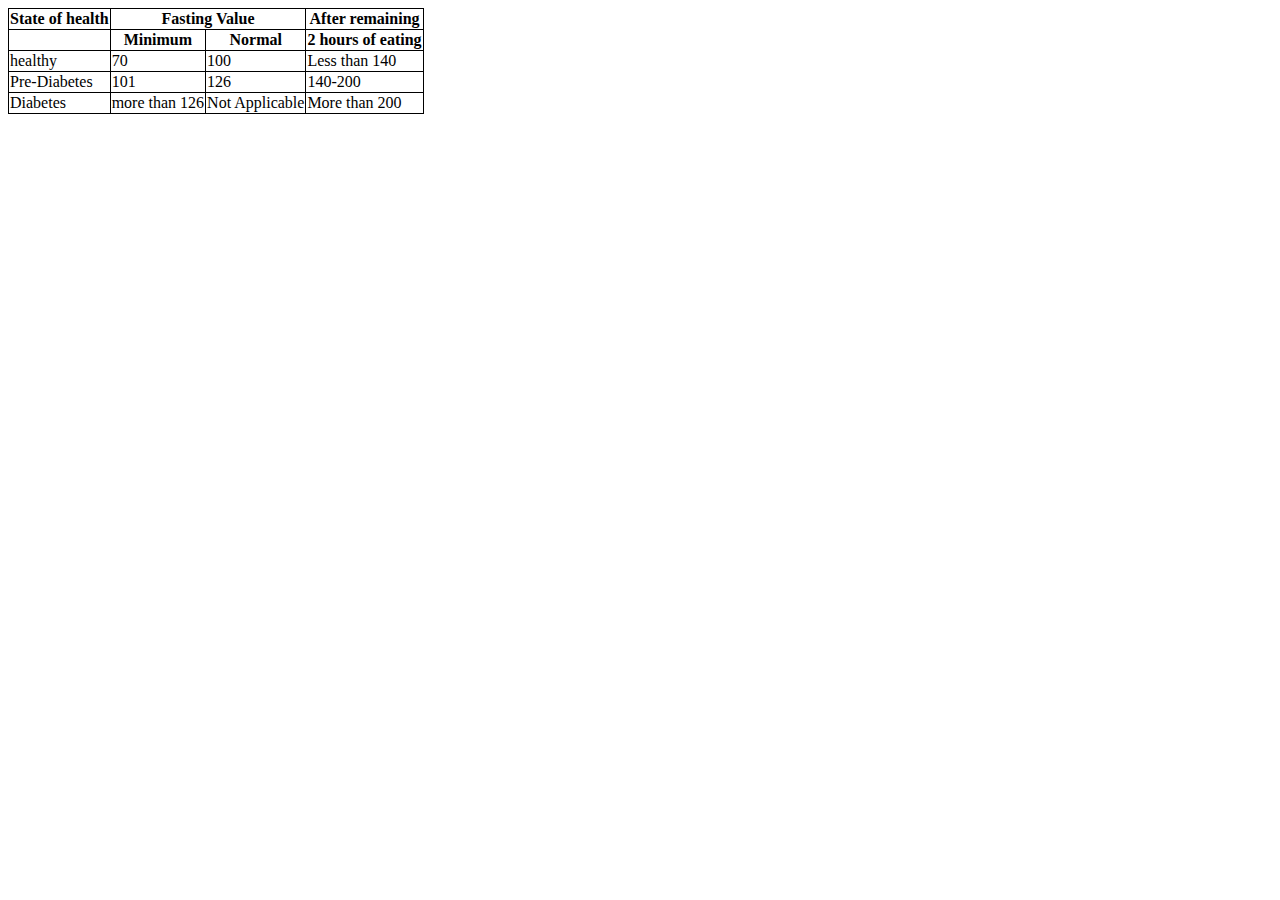
==== index.html @ df38a43c "New Change" ====
<!DOCTYPE html>
<html lang="en">
<head>
    <meta charset="UTF-8">
    <meta http-equiv="X-UA-Compatible" content="IE=edge">
    <meta name="viewport" content="width=device-width, initial-scale=1.0">
    <title>Document</title>
    <style>
        table,th,td{
            border: 1px solid black;
            border-collapse: collapse;
        }
        th{
            font-family: Cambria, Cochin, Georgia, Times, 'Times New Roman', serif;
        }
    </style>
</head>
<body>
    <!-- <script src="script.js"></script> -->
    <!-- <label for="first name">First name</label><br>
    <input type="first name" name="first name" id="first name" placeholder="Enter the First name"><br>
    <label for="middle name">Middle name</label><br>
    <input type="middle name" name="middle name" id="middle name" placeholder="Enter the Middle name"><br>
    <label for="last name">Last name</label><br>
    <input type="last name" name="last name" id="last name" placeholder="Enter the Last name"><br>
    <label for="email">Email</label><br>
    <input type="email" name="" id="email" required><br>
    <label for="password">Password</label><br>
    <input type="password" name="" id="password"><br>
    <input type="file" name="" id="Inser a file"><br>
    <input type="submit" value="Submit"> -->
    <table>
        <thead>
            <th>State of health</th>
            <th colspan="2">Fasting Value</th>
            <th>After remaining</th>
        </thead>
        <tbody>
            <tr>
                <th> </th>
                <th>Minimum</th>
                <th>Normal</th>
                <th>2 hours of eating</th>
            </tr>
            <tr>
                <td>healthy</td>
                <td>70</td>
                <td>100</td>
                <td>Less than 140</td>
            </tr>
            <tr>
                <td>Pre-Diabetes</td>
                <td>101</td>
                <td>126</td>
                <td>140-200</td>
            </tr>
            <tr>
                <td>Diabetes</td>
                <td>more than 126</td>
                <td>Not Applicable</td>
                <td>More than 200</td>
            </tr>

        </tbody>


    </table>
</body>
</html>
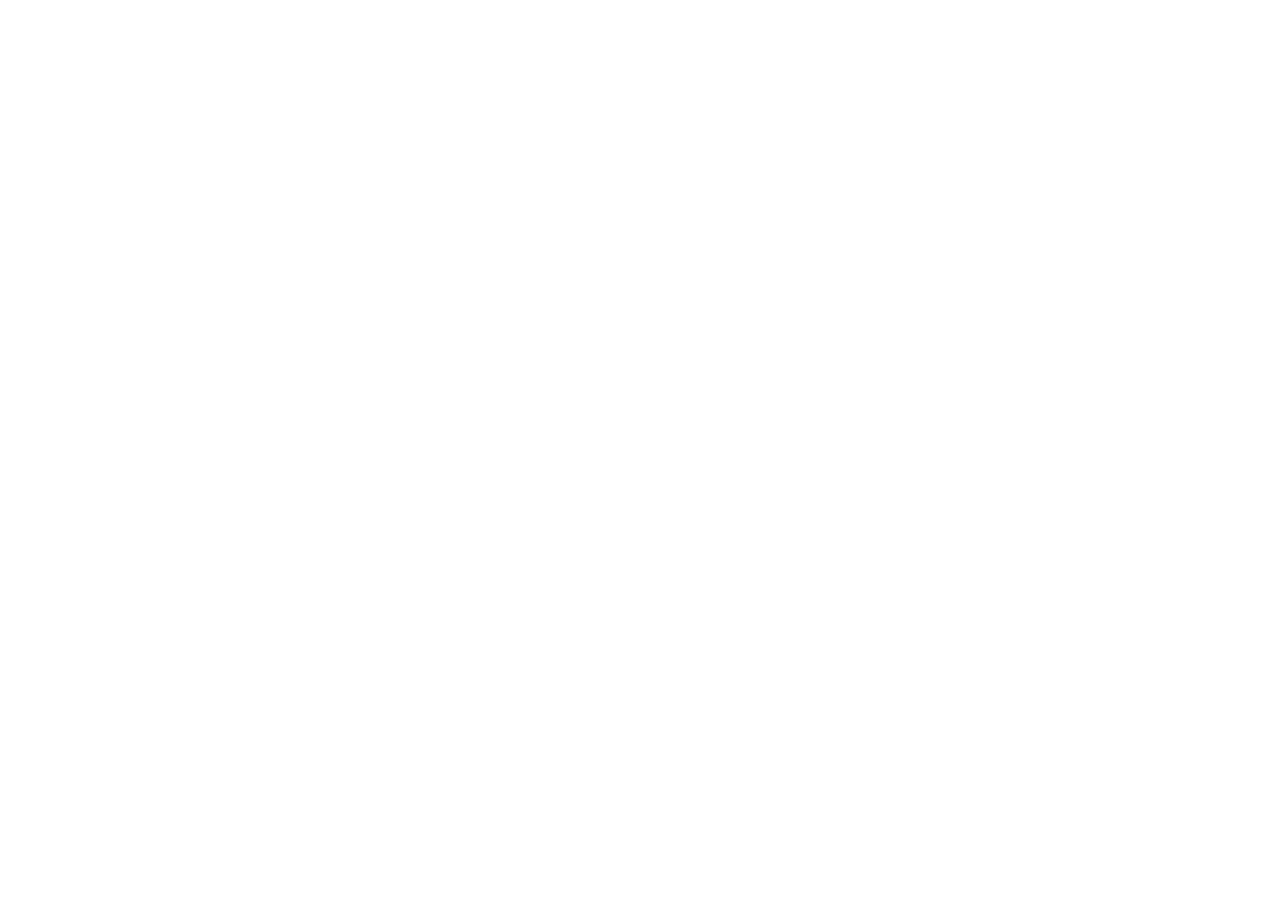
==== commit 1d694634: "New Commit" ====
--- a/index.html
+++ b/index.html
@@ -5,65 +5,9 @@
     <meta http-equiv="X-UA-Compatible" content="IE=edge">
     <meta name="viewport" content="width=device-width, initial-scale=1.0">
     <title>Document</title>
-    <style>
-        table,th,td{
-            border: 1px solid black;
-            border-collapse: collapse;
-        }
-        th{
-            font-family: Cambria, Cochin, Georgia, Times, 'Times New Roman', serif;
-        }
-    </style>
+    
 </head>
 <body>
-    <!-- <script src="script.js"></script> -->
-    <!-- <label for="first name">First name</label><br>
-    <input type="first name" name="first name" id="first name" placeholder="Enter the First name"><br>
-    <label for="middle name">Middle name</label><br>
-    <input type="middle name" name="middle name" id="middle name" placeholder="Enter the Middle name"><br>
-    <label for="last name">Last name</label><br>
-    <input type="last name" name="last name" id="last name" placeholder="Enter the Last name"><br>
-    <label for="email">Email</label><br>
-    <input type="email" name="" id="email" required><br>
-    <label for="password">Password</label><br>
-    <input type="password" name="" id="password"><br>
-    <input type="file" name="" id="Inser a file"><br>
-    <input type="submit" value="Submit"> -->
-    <table>
-        <thead>
-            <th>State of health</th>
-            <th colspan="2">Fasting Value</th>
-            <th>After remaining</th>
-        </thead>
-        <tbody>
-            <tr>
-                <th> </th>
-                <th>Minimum</th>
-                <th>Normal</th>
-                <th>2 hours of eating</th>
-            </tr>
-            <tr>
-                <td>healthy</td>
-                <td>70</td>
-                <td>100</td>
-                <td>Less than 140</td>
-            </tr>
-            <tr>
-                <td>Pre-Diabetes</td>
-                <td>101</td>
-                <td>126</td>
-                <td>140-200</td>
-            </tr>
-            <tr>
-                <td>Diabetes</td>
-                <td>more than 126</td>
-                <td>Not Applicable</td>
-                <td>More than 200</td>
-            </tr>
-
-        </tbody>
-
-
-    </table>
+    <script src="script.js"></script>
 </body>
 </html>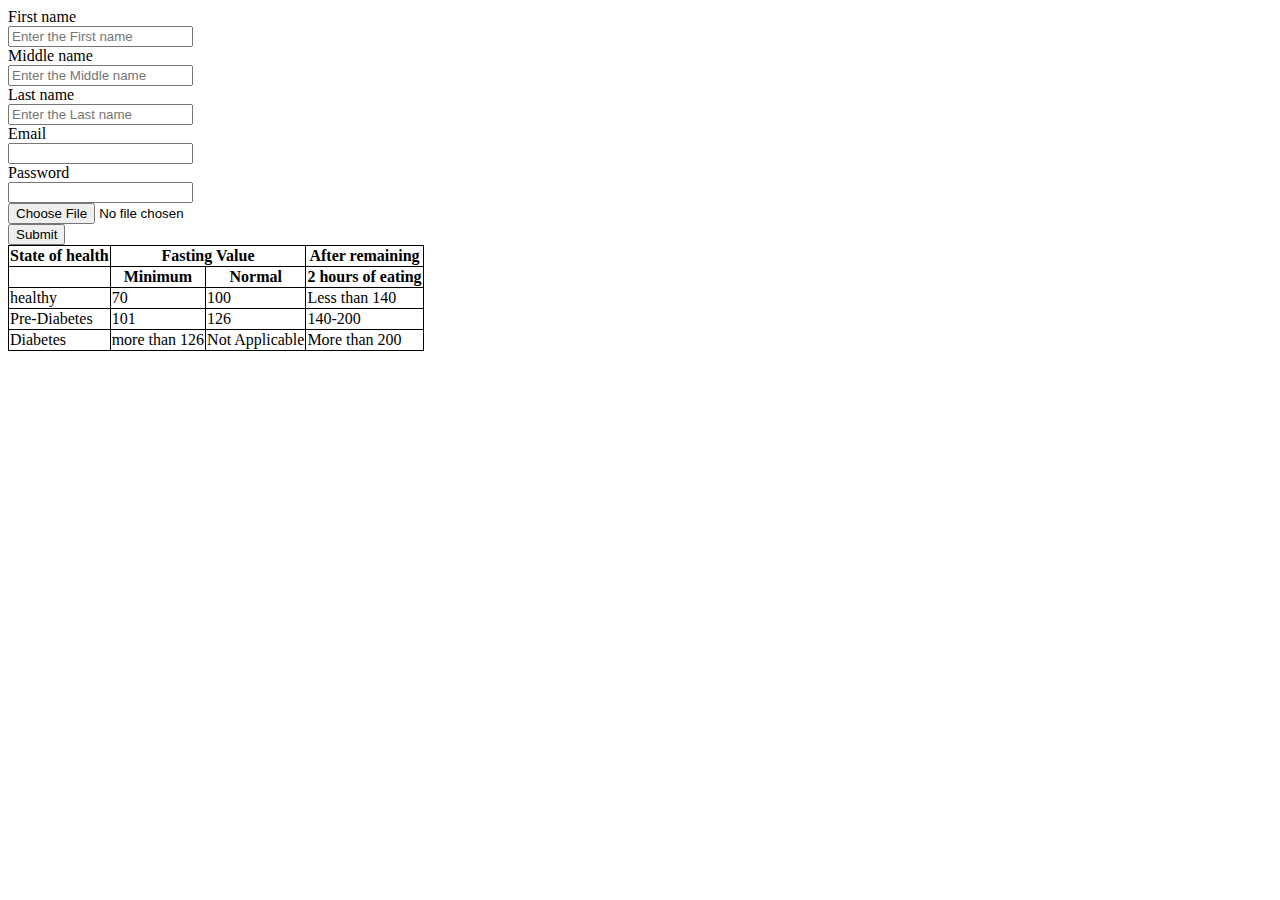
==== commit 3d610432: "new change" ====
--- a/index.html
+++ b/index.html
@@ -4,10 +4,64 @@
     <meta charset="UTF-8">
     <meta http-equiv="X-UA-Compatible" content="IE=edge">
     <meta name="viewport" content="width=device-width, initial-scale=1.0">
-    <title>Document</title>
-    
+    <title>My First page</title>
+    <style>
+        table,th,td{
+            border: 1px solid black;
+            border-collapse: collapse;
+        }
+        th{
+            font-family: Cambria, Cochin, Georgia, Times, 'Times New Roman', serif;
+        }
+    </style>
 </head>
 <body>
-    <script src="script.js"></script>
+    <!-- <script src="script.js"></script> -->
+    <label for="first name">First name</label><br>
+    <input type="first name" name="first name" id="first name" placeholder="Enter the First name"><br>
+    <label for="middle name">Middle name</label><br>
+    <input type="middle name" name="middle name" id="middle name" placeholder="Enter the Middle name"><br>
+    <label for="last name">Last name</label><br>
+    <input type="last name" name="last name" id="last name" placeholder="Enter the Last name"><br>
+    <label for="email">Email</label><br>
+    <input type="email" name="" id="email" required><br>
+    <label for="password">Password</label><br>
+    <input type="password" name="" id="password"><br>
+    <input type="file" name="" id="Inser a file"><br>
+    <input type="submit" value="Submit">
+    <table>
+        <thead>
+            <th>State of health</th>
+            <th colspan="2">Fasting Value</th>
+            <th>After remaining</th>
+        </thead>
+        <tbody>
+            <tr>
+                <th> </th>
+                <th>Minimum</th>
+                <th>Normal</th>
+                <th>2 hours of eating</th>
+            </tr>
+            <tr>
+                <td>healthy</td>
+                <td>70</td>
+                <td>100</td>
+                <td>Less than 140</td>
+            </tr>
+            <tr>
+                <td>Pre-Diabetes</td>
+                <td>101</td>
+                <td>126</td>
+                <td>140-200</td>
+            </tr>
+            <tr>
+                <td>Diabetes</td>
+                <td>more than 126</td>
+                <td>Not Applicable</td>
+                <td>More than 200</td>
+            </tr>
+
+        </tbody>
+    </table> 
 </body>
 </html>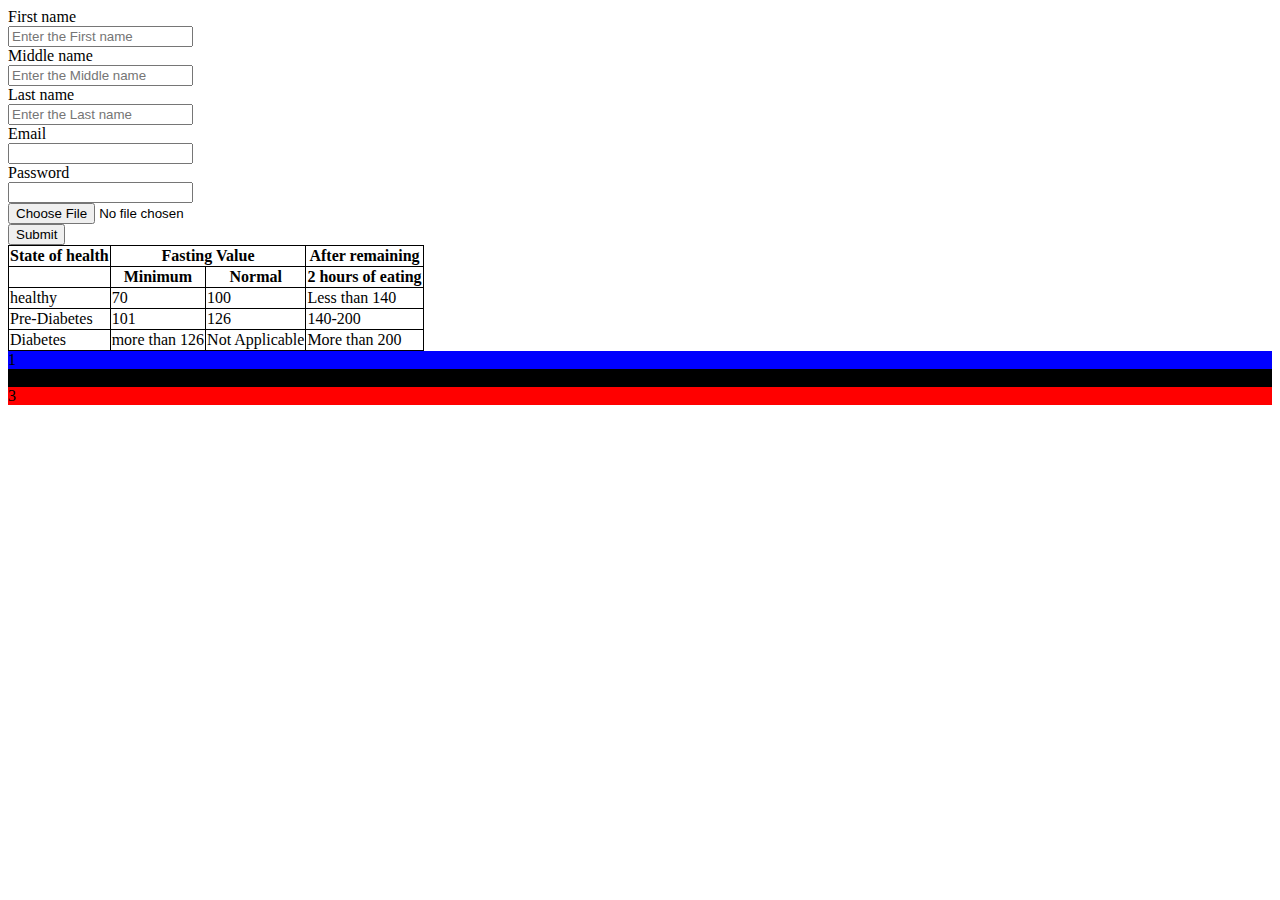
==== commit fa2ba147: "New commit" ====
--- a/index.html
+++ b/index.html
@@ -5,6 +5,7 @@
     <meta http-equiv="X-UA-Compatible" content="IE=edge">
     <meta name="viewport" content="width=device-width, initial-scale=1.0">
     <title>My First page</title>
+    <link rel="stylesheet" href="https://cdn.jsdelivr.net/npm/bootstrap@4.6.2/dist/css/bootstrap.min.css" integrity="sha384-xOolHFLEh07PJGoPkLv1IbcEPTNtaed2xpHsD9ESMhqIYd0nLMwNLD69Npy4HI+N" crossorigin="anonymous">
     <style>
         table,th,td{
             border: 1px solid black;
@@ -63,5 +64,28 @@
 
         </tbody>
     </table> 
+    <!-- <div class="container">
+        <div class="row">
+          <div class="col-1" style="background-color:green">1</div>
+          <div class="col-2" style="background-color:yellow">2</div>
+          <div class="col-3" style="background-color:orange">3</div>
+          <div class="col-4" style="background-color:red">4</div>
+          <div class="col-5" style="background-color:green">5</div>
+          <div class="col-6" style="background-color:yellow">6</div>
+          <div class="col-7" style="background-color:orange">7</div>
+          <div class="col-8" style="background-color:red">8</div>
+          <div class="col-9" style="background-color:green">9</div>
+          <div class="col-10" style="background-color:yellow">10</div>
+          <div class="col-11" style="background-color:orange">11</div>
+          <div class="col-12" style="background-color:red">12</div>
+        </div>
+      </div> -->
+      <div class="container">
+        <div class="row">
+            <div class="col-md-4" style="background-color: blue;">1</div>
+            <div class="col-md-4" style="background-color: black;">2</div>
+            <div class="col-md-4" style="background-color: red;">3</div>
+        </div>
+      </div>
 </body>
 </html>